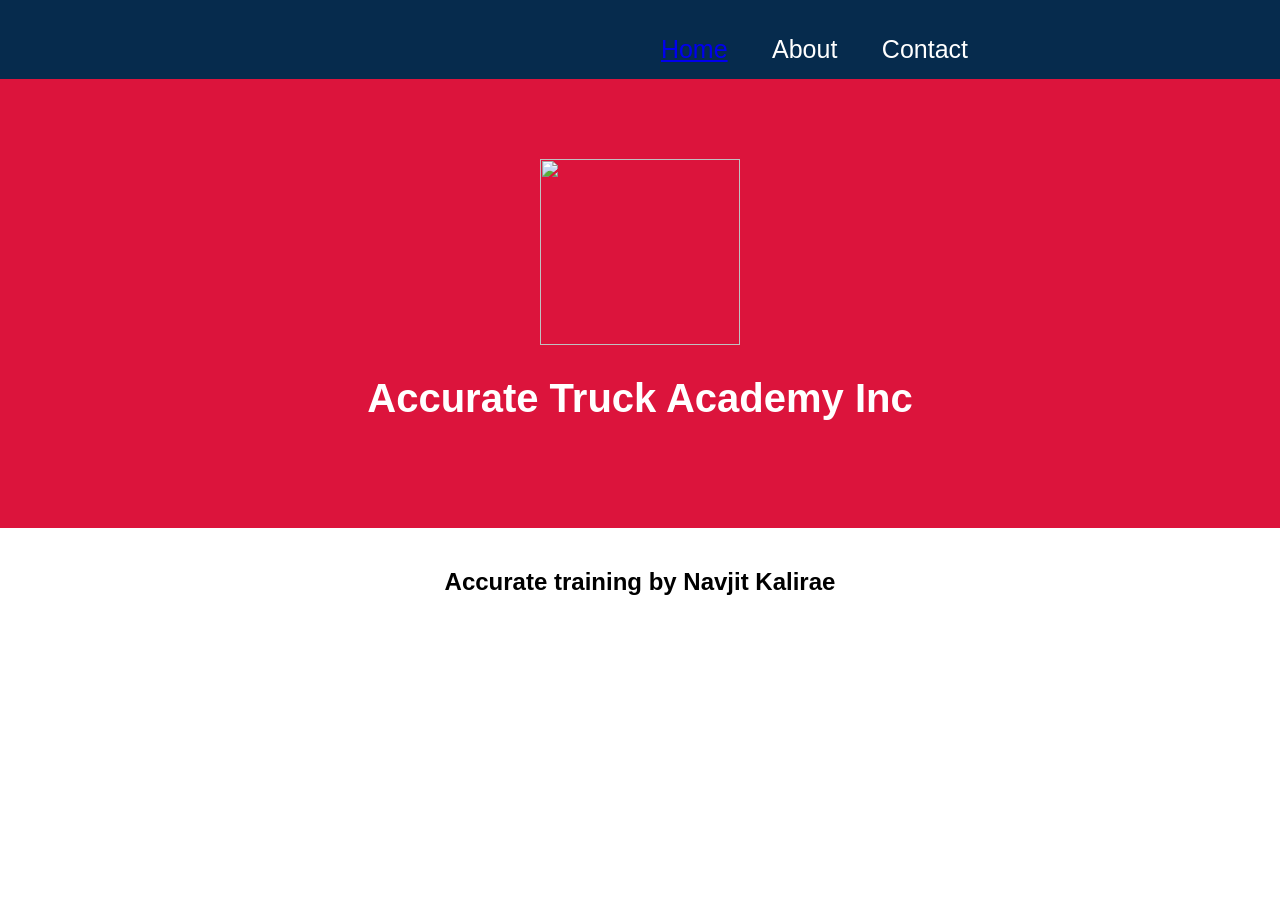
==== index.html @ e2b4812a "Copied the index.html, css and pics to the root folder Copied the index.html, css and pics to the ro" ====
<!DOCTYPE html>
<html lang="en">
<head>
<title>Accurate Truck Training</title>
<meta charset="UTF-8">
<meta name="keywords" content="Truck training in GTA, Air Brakes, Trucking">
<meta name="description" content="Truck training academy in GTA">
<meta name="author" content="Makers">
<meta name="viewport" content="width=device-width, initial-scale=1">
<link rel="stylesheet" type="text/css" href="css/style.css">

</head>
<body>
    <nav class="menu">
        <div class="container">
            <div class="others" id="navbarResponsive">
                <ul class="navbar-nav ml-auto">
                    <li class="homeLi"><a class="home js-scroll-trigger" id="home" href="#page-top">Home</a></li>
                    <li class="nav-item mx-0 mx-lg-1"><a class="nav-link py-3 px-0 px-lg-3 rounded js-scroll-trigger">About</a></li>
                    <li class="nav-item mx-0 mx-lg-1"><a class="nav-link py-3 px-0 px-lg-3 rounded js-scroll-trigger">Contact</a></li>
                </ul>
            </div>
        </div>
    </nav>
    <div class="header">
        <img src="C:\Users\msingh\OneDrive - INNOSPHERE SYSTEMS DEV GROUP\Desktop\Websites\accurate\pics\Accurate Truck Academy.png" width="200" height="186">
        <h1>Accurate Truck Academy Inc</h1>
        <p></p>
    </div>
    <div class="row">
        <div class="main">
            <h2>Accurate training by Navjit Kalirae</h2>
        </div>
    </div>
</body>
</html>
---- css/style.css ----
body {
    font-family: Arial, Helvetica, sans-serif;
    margin: 0;
  }
  /* Style the header */
.header {
  padding: 80px;
  text-align: center;
  background: #DC143C;
  color: white;
}
/* Increase the font size of the h1 element */
.header h1 {
  font-size: 40px;
}
.main {
    padding: 20px;
    text-align: center;
    /*background: #da405e;
    color: white; */
}
.menu {
    padding: 15px;
    text-align: left;
    background: #062b4d;
    color:white;
}
.container{
   height: auto; 
   width: 100%;
   position: relative;   
}
li.homeLi{
    text-align: left;
}
.others{
    display: table;   /* Allow the centering to work */
    margin: 0 auto;
    flex-basis: 100%;
    flex-grow: 1;
    align-items: right;
    box-sizing: border-box;
    text-align: right;
}
.js-scroll-trigger{
    font-size: 25px;
    padding: 20px;
}
#navbarResponsive ul {
    list-style-type: none;
    margin: 0;
    padding: 0;
    min-width: 696px;
    list-style: none;
    padding-top: 20px;
    }
#navbarResponsive ul li {
        display: inline;
    }
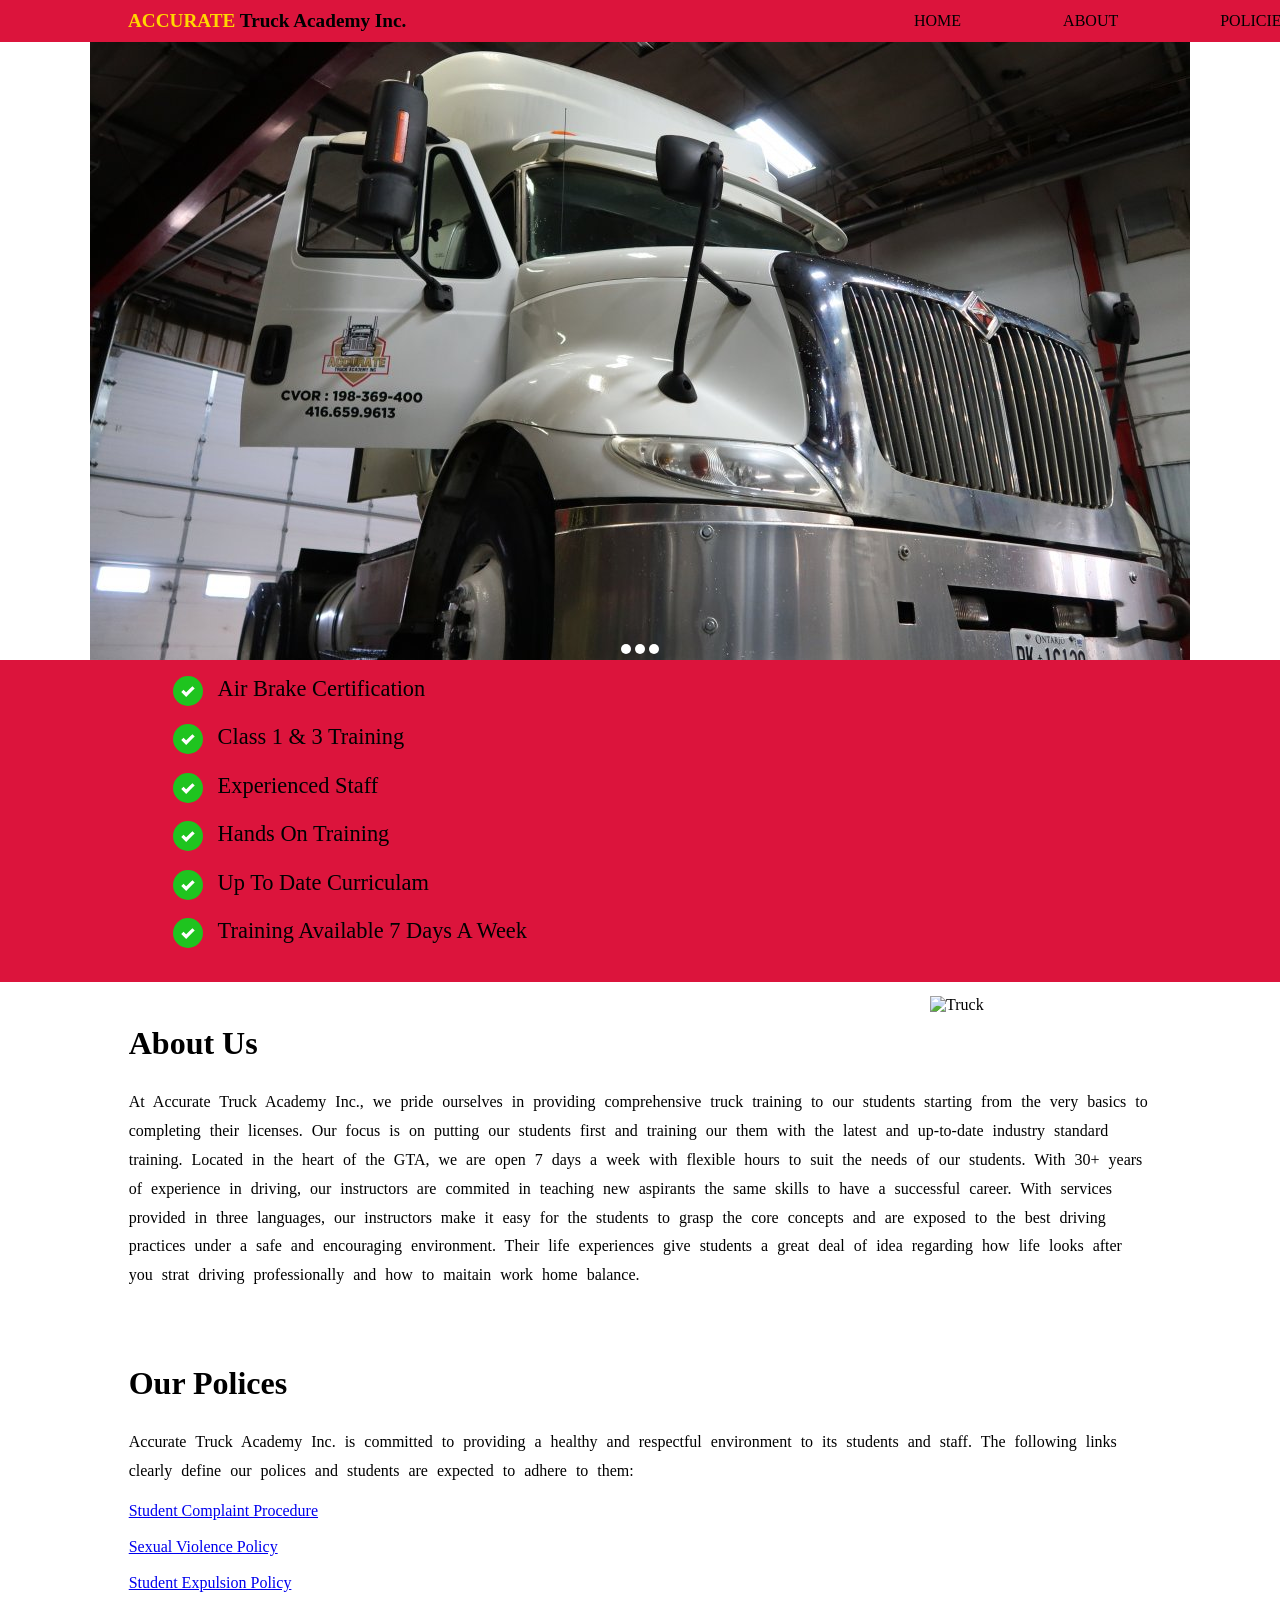
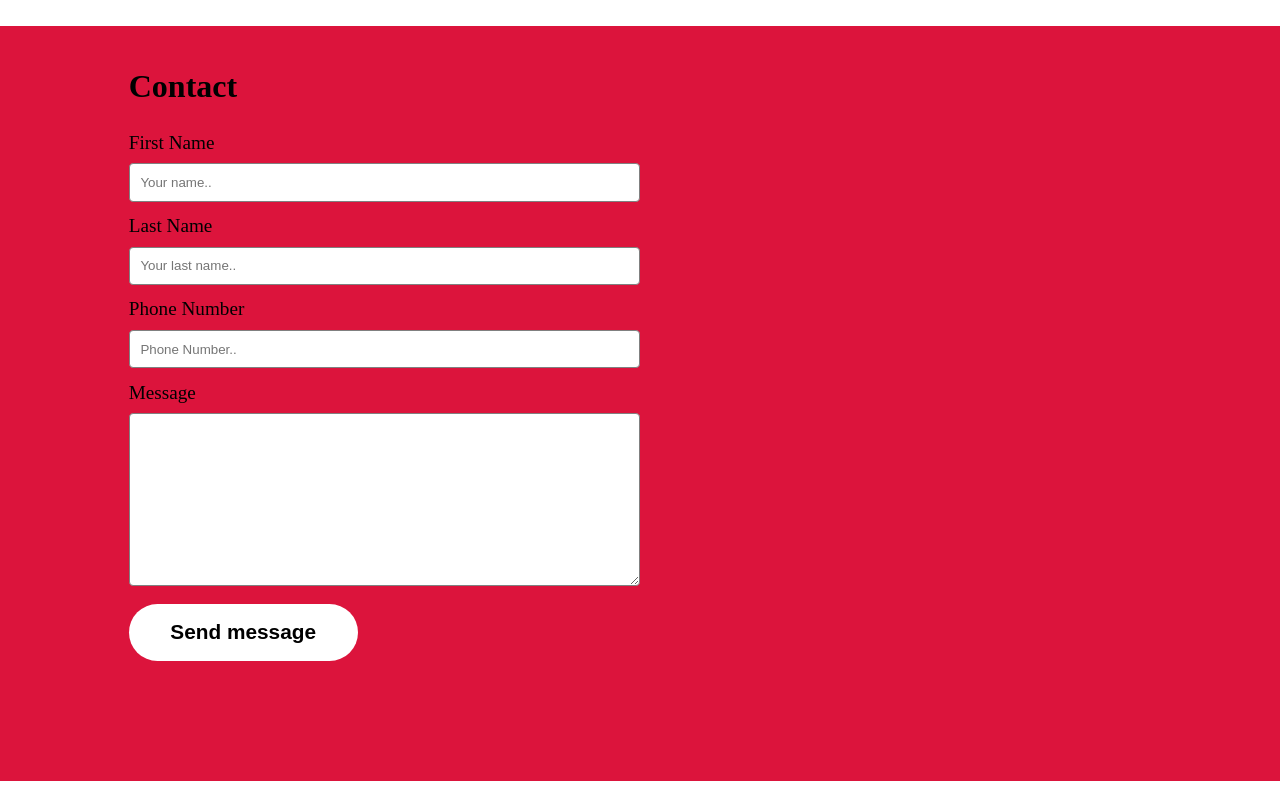
==== commit 96efffa7: "GG now?" ====
--- a/index.html
+++ b/index.html
@@ -7,30 +7,170 @@
 <meta name="description" content="Truck training academy in GTA">
 <meta name="author" content="Makers">
 <meta name="viewport" content="width=device-width, initial-scale=1">
-<link rel="stylesheet" type="text/css" href="css/style.css">
+<link rel="stylesheet" type="text/css" href="css/homestyle.css">
+</head>
 
-</head>
 <body>
-    <nav class="menu">
+    <div class="navbar">
         <div class="container">
-            <div class="others" id="navbarResponsive">
-                <ul class="navbar-nav ml-auto">
-                    <li class="homeLi"><a class="home js-scroll-trigger" id="home" href="#page-top">Home</a></li>
-                    <li class="nav-item mx-0 mx-lg-1"><a class="nav-link py-3 px-0 px-lg-3 rounded js-scroll-trigger">About</a></li>
-                    <li class="nav-item mx-0 mx-lg-1"><a class="nav-link py-3 px-0 px-lg-3 rounded js-scroll-trigger">Contact</a></li>
+            <!--<img src="pics\Accurate Truck Academy.png" alt="logo" class="logo" width="200" height="160">-->
+            <a class="logo" href="#">ACCURATE<span> Truck Academy Inc.</span></a>
+
+            <img id="mobile-cta" class="mobile-menu" src="pics/menu.svg" alt="Open Menu">
+
+            <nav class="menu">
+                <img id="mobile-exit" class="mobile-menu-exit" src="pics/exit.svg" alt="Close Menu">
+                <ul class="primary-nav">
+                    <li><a class="ahome" id="ahome" href="#page-top">Home</a></li>
+                    <li><a class="aabout" href="#about">About</a></li>
+                    <li><a class="ourpolicies" href="#policies">Policies</a></li>
+                    <li><a class="acontact" href="#contact">Contact</a></li>
                 </ul>
+            </nav>
+        </div>
+    </div>
+    <div class="slide-container">
+        <span id="slider-image-1"></span>
+        <span id="slider-image-2"></span>
+        <span id="slider-image-3"></span>
+            <div class="image-container">
+                <img src="pics/truckOut1100.jpg" class="slider-image">
+                <img src="pics/truckIn1100.jpg" class="slider-image">
+                <img src="pics/truckSchoolIn1100.jpg" class="slider-image">
+            </div>
+        <div class="button-container">
+            <a href="#slider-image-1" class="slider-button"></a>
+            <a href="#slider-image-2" class="slider-button"></a>
+            <a href="#slider-image-3" class="slider-button"></a>
+        </div>
+    </div>
+    <!--<section class="hero">
+        <div class="container">
+            <div class="left-col">
+                <img src="pics\Accurate Truck Academy.png" width="200" height="186">
+                <p class="subhead">Accurate Truck Academy Inc.</p>
+                <h1>Call Today at 1-800-xxx-xxxx</h1>
+
+                <div class="hero-cta">
+                    <a href="#" class="primary-cta">Try for free</a>
+                    <a href="#" class="watch-video-cta">
+                        <img src="images/watch.svg" alt="Watch a video">Watch a video
+                    </a>
+                </div>
+            </div>
+
+            <img src="images/illustration.svg" class="hero-img" alt="Illustration">
+        </div>
+    </section>-->
+    <section class="features-section">
+        <div class="container">
+            <ul class="features-list">
+                <li>Air Brake Certification</li>
+                <li>Class 1 &amp; 3 Training</li>
+                <li>Experienced Staff</li>
+                <li>Hands On Training</li>
+                <li>Up To Date Curriculam</li>
+                <li>Training Available 7 Days A Week</li>
+            </ul>
+            <img src="pics/2021-03-25.jpg" alt="Truck">
+        </div>
+    </section>
+    <!--<section class="testimonials-section">
+        <div class="container">
+            <ul>
+                <li>
+                    <img src="images/person.jpg" alt="Person">
+
+                    <blockquote>"Thanks to Accurate Truck training academy for your awesome training."</blockquote>
+                    <cite>- Jane Doe</cite>
+                </li>
+                <li>
+                    <img src="images/person.jpg" alt="Person">
+
+                    <blockquote>"Thanks Navjit for your help!"</blockquote>
+                    <cite>- Jane Doe</cite>
+                </li>
+                <li>
+                    <img src="images/person.jpg" alt="Person">
+
+                    <blockquote>"Simply the best truck training school in GTA."</blockquote>
+                    <cite>- Jane Doe</cite>
+                </li>
+            </ul>
+        </div>
+    </section>-->
+    <section class="about-section" id="about">
+        <div class="container">
+            <div class="heading">
+                <h2>About Us</h2>
+                <p>At Accurate Truck Academy Inc., we pride ourselves in providing comprehensive truck training to our students starting from the very basics to completing their licenses. Our focus is on putting our students first and training our them with the latest and up-to-date industry standard training. Located in the heart of the GTA, we are open 7 days a week  with flexible hours to suit the needs of our students. With 30+ years of experience in driving, our instructors are commited in teaching new aspirants the same skills to have a successful career.
+
+ 
+
+                    With services provided in three languages, our instructors make it easy for the students to grasp the core concepts and are exposed to the best driving practices under a safe and encouraging environment. Their life experiences give students a great deal of idea regarding how life looks after you strat driving professionally and how to maitain work home balance.</p>
+                
             </div>
         </div>
-    </nav>
-    <div class="header">
-        <img src="C:\Users\msingh\OneDrive - INNOSPHERE SYSTEMS DEV GROUP\Desktop\Websites\accurate\pics\Accurate Truck Academy.png" width="200" height="186">
-        <h1>Accurate Truck Academy Inc</h1>
-        <p></p>
-    </div>
-    <div class="row">
-        <div class="main">
-            <h2>Accurate training by Navjit Kalirae</h2>
+    </section>
+    <section class="policies-section" id="policies">
+        <div class="container">
+            <div class="heading">
+                <h2>Our Polices</h2>
+                <p>Accurate Truck Academy Inc. is committed to providing a healthy and respectful environment to its students and staff. The following links clearly define our polices and students are expected to adhere to them:</p>
+                <a href="https://accuratetruckacademy-my.sharepoint.com/:w:/p/admin/EXtKUKJyx71OnSvrrjRsVZIB7OkbZKJr9IAZwX3G_t07LQ?e=kgnu8e" rel="nofollow">Student Complaint Procedure</a>
+                <br>
+                <br>
+                <a href="https://accuratetruckacademy-my.sharepoint.com/:w:/p/admin/EfhWbG31oghNvubzGhUpePQB4x84S0aIzmSgjZzTKe-GGw?e=t6VjHq" rel="nofollow">Sexual Violence Policy</a>
+                <br>
+                <br>
+                <a href="https://accuratetruckacademy-my.sharepoint.com/:w:/p/admin/EclZ6e9USX1AtMxK9pRxyjgB-XMDmNL94bj09sEHUepi5w?e=miZAQe" rel="nofollow">Student Expulsion Policy</a>
+                <br>
+                <br>
+            </div>
         </div>
-    </div>
+    </section>
+    <section class="contact-section" id="contact">
+        <div class="container">
+            <div class="contact-left">
+                <h2>Contact</h2>
+
+                <form action="">
+                    <label for="fname">First Name</label>
+                    <input type="text" id="fname" name="firstname" placeholder="Your name..">   
+
+                    <label for="lname">Last Name</label>
+                    <input type="text" id="lname" name="lastname" placeholder="Your last name..">
+                                
+                    <label for="pnumber">Phone Number</label>
+                    <input type="text" id="fname" name="pnum" placeholder="Phone Number..">   
+
+                    <label for="message">Message</label>
+                    <textarea name="message" id="message" cols="30" rows="10"></textarea>
+
+                    <input type="submit" class="send-message-cta" value="Send message">
+                </form>
+            </div>
+            <div class="contact-right">
+                <iframe src="https://www.google.com/maps/embed?pb=!1m14!1m8!1m3!1d11537.368491933858!2d-79.6559119!3d43.7034387!3m2!1i1024!2i768!4f13.1!3m3!1m2!1s0x0%3A0xf57889ab4bfe3470!2sAccurate%20Truck%20Academy%20Inc.!5e0!3m2!1sen!2sca!4v1621019711713!5m2!1sen!2sca" width="600" height="450" style="border:0;" allowfullscreen="" loading="lazy"></iframe>                
+            </div>
+        </div>
+    </section>
+    
+    <script>
+
+        const mobileBtn = document.getElementById('mobile-cta')
+              nav = document.querySelector('nav')
+              mobileBtnExit = document.getElementById('mobile-exit');
+
+        mobileBtn.addEventListener('click', () => {
+            nav.classList.add('menu-btn');
+        })
+
+        mobileBtnExit.addEventListener('click', () => {
+            nav.classList.remove('menu-btn');
+        })
+
+    </script>
+
 </body>
 </html> 
--- a/css/homestyle.css
+++ b/css/homestyle.css
@@ -0,0 +1,600 @@
+:root {
+    --primary-color: #DC143C;
+}
+
+body {
+    margin: 0;
+    font-family:Georgia, 'Times New Roman', Times, serif;
+    font-weight: 400;
+}
+
+header {
+    background: white;
+}
+
+header::after {
+    content: '';
+    display: table;
+    clear: both;
+}
+
+.navbar .logo {
+    float: left;
+    padding: 10px 0;
+    text-decoration: none;
+    font-weight: bold;
+    color: var(--primary-color);
+    font-size: 1.2em;
+}
+
+.navbar .logo span {
+    color: black
+}
+
+OLD---nav {
+    float: right;
+}
+
+.navbar nav {
+    display: none;
+}
+
+.navbar .container {
+    width: 80%;
+    margin: 0 auto;
+    display: flex;
+    place-content: space-between;
+}
+
+nav ul {
+    margin: 0;
+    padding: 0;
+    list-style: none;
+}
+
+nav li {
+    display: inline-block;
+    margin-left: 70px;
+    padding-top: 70px;
+}
+
+nav a {
+    color: #444;
+    text-decoration: none;
+    text-transform: uppercase;
+    font-size: 20px;
+}
+
+nav a:hover {
+    color: rgb(250, 213, 6)
+}
+
+section {
+    padding: 1em 1.5em;
+}
+
+section.hero {
+    background-color: #DC143C;
+    text-align: center;
+}
+
+.hero .container {
+    width: 80%;
+    margin: 0 auto;
+}
+
+.left-col .subhead {
+    text-transform: uppercase;
+    font-weight: bold;
+    color: rgb(71, 68, 68);
+    letter-spacing: .2em;
+}
+
+.left-col h1 {
+    color: black;
+    font-size: 2.0em;
+    line-height: 1.3em;
+    margin-top: .2em;
+}
+
+
+
+
+
+section.features-section {
+    color: black;
+  }
+
+ul {
+    list-style-type: none;
+    margin: 0;
+    padding: 0;
+}
+
+ul.features-list {
+    margin: 0;
+    padding-left: .1em;
+}
+  
+ul.features-list li {
+    font-size: 1.1em;
+    margin-bottom: 1em;
+    margin-left: 5em;
+    position: relative;
+}
+  
+ul.features-list li:before {
+    content: '';
+    left: -2em;
+    position: absolute;
+    width: 20px;
+    height: 20px;
+    background-image: url("../pics/bullet.svg");
+    background-size: contain;
+    margin-right: .5em;
+}
+  
+.features-section img {
+    display: none;
+}
+
+  
+
+
+
+.testimonials-section {
+    background: var(--primary-color);
+    color: black;
+}
+
+
+
+h2 {
+    font-size: 2em;
+  }
+  
+  label {
+    display: block;
+    font-size: 1.2em;
+    margin-bottom: .5em;
+  }
+  
+  input, textarea {
+    width: 100%;
+    padding: .8em;
+    margin-bottom: 1em;
+    border-radius: .3em;
+    border: 1px solid gray;
+    -webkit-box-sizing: border-box;
+            box-sizing: border-box;
+  }
+  
+  input[type="submit"] {
+    background-color: var(--primary-color);
+    color: white;
+    font-weight: bold;
+    font-size: 1.3em;
+    border: none;
+    margin-bottom: 5em;
+    border-radius: 5em;
+    display: inline-block;
+    padding: .8em 2em;
+    width: unset;
+    cursor: pointer;
+  }
+  
+  iframe {
+    width: 100%;
+    height: 300px;
+  }
+  :root {
+    --primary-color: #DC143C;
+}
+
+body {
+    margin: 0;
+    font-family:Georgia, 'Times New Roman', Times, serif;
+    font-weight: 400;
+}
+
+.navbar {
+    background: var(--primary-color);
+}
+
+header::after {
+    content: '';
+    display: table;
+    clear: both;
+}
+
+.navbar .logo {
+    float: left;
+    padding: 10px 0;
+    text-decoration: none;
+    font-weight: bold;
+    color: gold;
+    font-size: 1.2em;
+}
+
+.navbar .logo span {
+    color: black
+}
+
+OLD---nav {
+    float: right;
+}
+
+.navbar nav {
+    display: none;
+}
+
+.navbar .container {
+    width: 80%;
+    margin: 0 auto;
+    display: flex;
+    place-content: space-between;
+}
+
+nav ul {
+    margin: 0;
+    padding: 0;
+    list-style: none;
+}
+
+nav li {
+    display: inline-block;
+    margin-left: 70px;
+    padding-top: 10px;
+}
+
+nav a {
+    color: #444;
+    text-decoration: none;
+    text-transform: uppercase;
+    font-size: 20px;
+}
+
+nav a:hover {
+    color: rgb(250, 213, 6)
+}
+
+section {
+    padding: 1em 1.5em;
+}
+
+section.hero {
+    background-color: white;
+    text-align: center;
+}
+
+.hero .container {
+    width: 80%;
+    margin: 0 auto;
+}
+
+.left-col .subhead {
+    text-transform: uppercase;
+    font-weight: bold;
+    color: rgb(71, 68, 68);
+    letter-spacing: .2em;
+}
+
+.left-col h1 {
+    color: black;
+    font-size: 2.0em;
+    line-height: 1.3em;
+    margin-top: .2em;
+}
+
+.slide-container {
+    
+    width: 1100px;
+    height: 618px;
+    margin-left: auto;
+    margin-right: auto;
+    overflow: hidden;
+    text-align: center;
+}
+
+.image-container {
+    width: 3300px;
+    height: 618px;
+    position: relative;
+    transition: left 2s;
+    -webkit-transition: left 2s;
+    -moz-transition: left 2s
+}
+
+.slider-image {
+    float: left;
+    margin: 0px;
+    padding: 0px; 
+}
+
+.button-container {
+    top: -20px;
+    position: relative;
+}
+
+.slider-button {
+    display: inline-block;
+    height: 10px;
+    width: 10px;
+    border-radius: 5px;
+    background-color: white;
+}
+
+#slider-image-1:target ~ .image-container{
+    left: 0px;
+}
+#slider-image-2:target ~ .image-container{
+    left: -1100px;
+}
+#slider-image-3:target ~ .image-container{
+    left: -2200px;
+}
+
+section.features-section {
+    background: var(--primary-color);
+    color: black;
+  }
+
+ul {
+    list-style-type: none;
+    margin: 0;
+    padding: 0;
+}
+
+ul.features-list {
+    margin: 0;
+    padding-left: .1em;
+}
+  
+ul.features-list li {
+    font-size: 1.1em;
+    margin-bottom: 1em;
+    margin-left: 5em;
+    position: relative;
+}
+  
+ul.features-list li:before {
+    content: '';
+    left: -2em;
+    position: absolute;
+    width: 20px;
+    height: 20px;
+    background-image: url("../pics/bullet.svg");
+    background-size: contain;
+    margin-right: .5em;
+}
+  
+.features-section img {
+    display: none;
+}
+
+  
+
+
+
+.testimonials-section {
+    background: rgb(77, 72, 72);
+    color: var(--primary-color);;
+}
+
+
+
+h2 {
+    font-size: 2em;
+}
+  
+label {
+    display: block;
+    font-size: 1.2em;
+    margin-bottom: .5em;
+}
+
+.contact-section {
+    background-color: var(--primary-color);
+    
+}
+  
+input, textarea {
+    width: 100%;
+    padding: .8em;
+    margin-bottom: 1em;
+    border-radius: .3em;
+    border: 1px solid gray;
+    -webkit-box-sizing: border-box;
+            box-sizing: border-box;
+}
+  
+input[type="submit"] {
+    background-color: white;
+    color: black;
+    font-weight: bold;
+    font-size: 1.3em;
+    border: none;
+    margin-bottom: 5em;
+    border-radius: 5em;
+    display: inline-block;
+    padding: .8em 2em;
+    width: unset;
+    cursor: pointer;
+}
+  
+iframe {
+    width: 100%;
+    height: 300px;
+}
+
+nav.menu-btn {
+    display: block;
+}
+
+nav {
+    position: fixed;
+    z-index: 999;
+    width: 66%;
+    right: 0;
+    top: 0;
+    background: #20272E;
+    height: 100vh;
+    padding: 1em;
+}
+  
+nav ul.primary-nav {
+    margin-top: 5em;
+}
+  
+nav li a {
+    color: white;
+    text-decoration: none;
+    display: block;
+    padding: .5em;
+    font-size: 1.3em;
+    text-align: right;
+}
+  
+nav li a:hover {
+    font-weight: bold;
+}
+
+.mobile-menu-exit {
+    float: right;
+    margin: .5em;
+    cursor: pointer;
+}
+
+@media only screen and (min-width: 768px) {
+    .mobile-menu, .mobile-menu-exit {
+      display: none;
+    }
+    .navbar .container {
+      display: grid;
+      grid-template-columns: 700px auto;
+      justify-content: unset;
+    }
+    .navbar nav {
+      display: flex;
+      justify-content: space-between;
+      background: none;
+      position: unset;
+      height: auto;
+      width: 100%;
+      padding: 0;
+    }
+    .navbar nav ul {
+      display: flex;
+    }
+    .navbar nav a {
+      color: black;
+      font-size: 1em;
+      padding: .1em 1em;
+    }
+    .navbar nav ul.primary-nav {
+      margin: 0;
+    }
+    .navbar nav li.current a {
+      font-weight: bold;
+    }
+  }
+
+@media only screen and (min-width: 1080px) {
+    ul.features-list {
+      display: block;
+      margin-left: 5em;
+    }
+    ul.features-list li {
+      font-size: 1.4em;
+    }
+    ul.features-list li:before {
+      width: 30px;
+      height: 30px;
+    }
+    .features-section {
+      position: relative;
+    }
+    .features-section img {
+      display: block;
+      right: 0;
+      width: 350px;
+      bottom: -2em;
+    }
+    .testimonials-section ul {
+      display: -webkit-box;
+      display: -ms-flexbox;
+      display: flex;
+    }
+    .testimonials-section ul li {
+      margin: 0 1em;
+    }
+    .about-section .container{
+        width: 83%;
+        margin: 0 auto;
+        
+    }
+    p {
+        word-spacing: 5px;
+        line-height: 1.8;
+    }
+    .policies-section .container{
+        width: 83%;
+        margin: 0 auto;
+        display: flex;
+    }
+    .contact-section {
+      position: relative;
+    }
+    .contact-section .container {
+      width: 83%;
+      margin: 0 auto;
+      display: flex;
+      display: -webkit-box;
+      display: -ms-flexbox;
+      display: flex;
+    }
+    .contact-right {
+      position: absolute;
+      right: 0;
+      top: 0;
+      width: 45%;
+      height: 100%;
+    }
+    .contact-right iframe {
+      height: 100%;
+    }
+}
+
+
+
+.contact-section {
+    position: relative;
+}
+.contact-section .container {
+    display: -webkit-box;
+    display: -ms-flexbox;
+    display: flex;
+}
+.contact-right {
+    position: absolute;
+    right: 0;
+    top: 0;
+    width: 45%;
+    height: 100%;
+}
+.contact-right iframe {
+    height: 100%;
+}
+
+
+
+
+
+
+.features-section img {
+    display: block;
+    position: absolute;
+    right: 0;
+    width: 350px;
+    bottom: -2em;
+}
